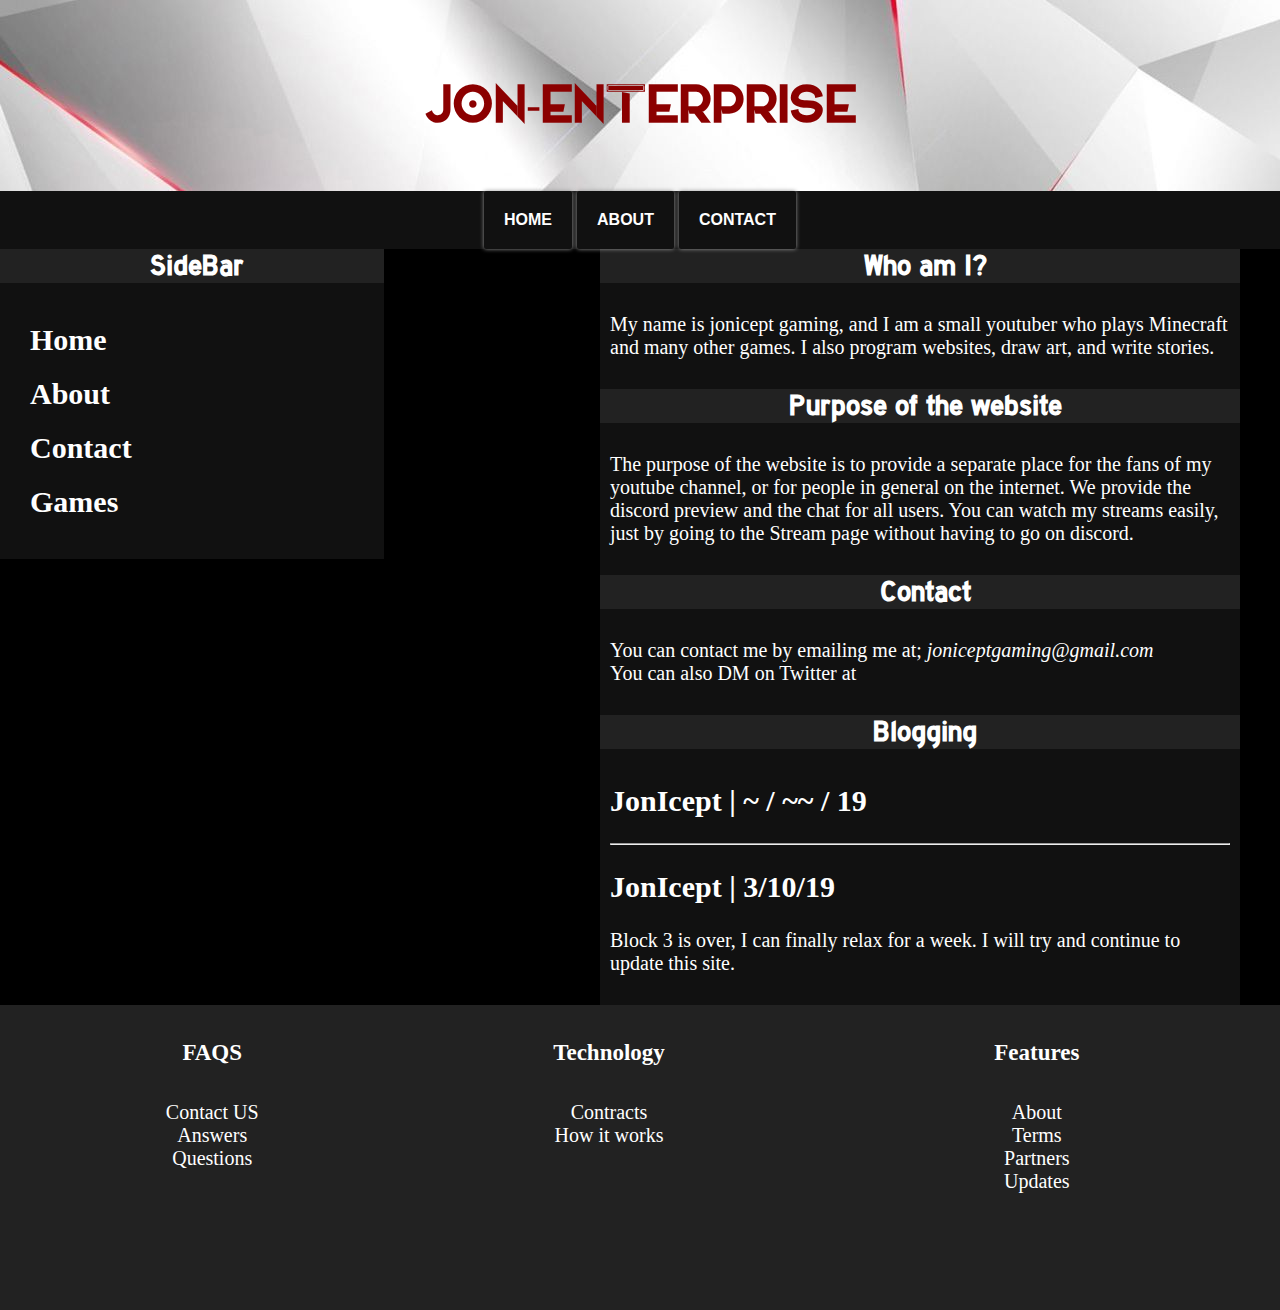
==== About.html @ 1dcf81be "Update About.html" ====
<!DOCTYPE html>
<html>
<head>
	<title>Jon Enterprise</title>
	<link rel="stylesheet" type="text/css" href="style.css">
	<link rel="shortcut icon" type="image/png" href="img/favicon.png">
	<meta charset="utf-8">
	<meta name="author" content="Kevyn Schwendler">
	<script type="text/javascript" src="java.js"></script>
</head>
<body>
	<div class="DivContainer" id="Container">
		<header class="Container-Header">
			<div class="Div-Container">
				<h1 class="Header-Text">JON-ENTERPRISE</h1>
			</div>
			<div class="Nav-Container">
				<nav>
					<button class="ripple"><b>Home</b></button>
					<button class="ripple"><b>About</b></button>
					<button class="ripple"><b>Contact</b></button>
				</nav>
			</div>
		</header>
		<main class="Main-Content">
			<div class="Main-Container">
				<section>
					<header class="MainHeader">
						<aside class="AsideNavBar">
							<h1 class="Header"><b>SideBar</b></h1>
							<div class="list">
								<a href="index.html" class="ListItems"><h1>Home</h1></a>
								<a href="About.html" class="ListItems"><h1>About</h1></a>
								<a href="Contact.html" class="ListItems"><h1>Contact</h1></a>
								<a href="" class="ListItems"><h1>Games</h1></a>	
							</div>
						</aside>
						<div class="MainHeader-Content">
							<h1 class="Header"><b>Who am I?</b></h1>
							<div class="MainContent">
								 <p>My name is jonicept gaming, and I am a small youtuber who plays Minecraft and many other games. I also program websites, draw art, and write stories.</p>
							</div>
						</div>
						<div class="Space-Container"></div>
						<div class="MainHeader-Content">
							<h1 class="Header"><b>Purpose of the website</b></h1>
							<div class="MainContent">
								<p>The purpose of the website is to provide a separate place for the fans of my youtube channel, or for people in general on the internet. We provide the discord preview and the chat for all users. You can watch my streams easily, just by going to the Stream page without having to go on discord. </p>
							</div>
						</div>
						<div class="Space-Container"></div>
						<div class="MainHeader-Content">
							<h1 class="Header"><b>Contact</b></h1>
							<div class="MainContent">
								<p>You can contact me by emailing me at; <i>joniceptgaming@gmail.com</i><br>You can also DM on Twitter at <i><a href="https://twitter.com/C0rrupt3dF1l3"></a></i></p>
							</div>
						</div>
						<div class="Space-Container"></div>
						<div class="MainHeader-Content">
							<h1 class="Header"><b>Blogging</b></h1>
							<div class="MainContent">
								<h2>JonIcept | ~ / ~~ / 19</h2>
								<p></p>
								<hr>
								<h2>JonIcept | 3/10/19</h2>
								<p>Block 3 is over, I can finally relax for a week. I will try and continue to update this site.</p>
							</div>
						</div>
					</header>
				</section>
			</div>
		</main>
		<footer class="FooterClass">
			<div class="Footer-Container">
				<div class="Footer-Features">
					<h1 class="Header1"><b>Features</b></h1>
					<div class="FooterText">
						<a class="Footer-Text" href="">About</a>	
						<a class="Footer-Text" href="">Terms</a>	
						<a class="Footer-Text" href="">Partners</a>	
						<a class="Footer-Text" href="">Updates</a>	
					</div>
				</div>
				<div class="Footer-Technology">
					<h1 class="Header1"><b>Technology</b></h1>
					<div class="FooterText">
						<a class="Footer-Text" href="">Contracts</a>
						<a class="Footer-Text" href="">How it works</a>
					</div>	
				</div>
				<div class="Footer-FAQS">
					<h1 class="Header1"><b>FAQS</b></h1>
					<div class="FooterText">
						<a class="Footer-Text" href="">Contact US</a>
						<a class="Footer-Text" href="">Answers</a>
						<a class="Footer-Text" href="">Questions</a>
					</div>	
				</div>
			</div>
		</footer>
	</div>
	<script type="text/javascript"></script>
</body>
</html>
---- style.css ----
html, body{
	background-color:black;
	color:white;
	margin:0px;
	padding:0px;
	font-family: Roboto Slab;
	font-size:9px;
}
@font-face {
	font-family: Elianto;
	src:
	url(font/Elianto.ttf);
}
@font-face {
	font-family: Highway Gothic;
	src:
	url(font/Highway.ttf);
}
@font-face {
	font-family: Roboto Slab;
	src:
	url(font/Roboto Slab.ttf);
}
.Container-Header{
	background-color:#222;
	color:darkred;
	font-family: Elianto;
	text-align: center;
}
.Nav-Container{
	width:100%;
	background-color:#111;
}
.Div-Container{
	padding:40px 20px 20px 20px;
	background-image:url('white.jpeg');
}
.Header-Text{
	font-size:50px;
}
.ripple {
  background-position: center;
  transition: background 0.8s;
}
.rippleText{
	color:white;
	text-decoration:none;
}
.rippleText:hover{
	color:black;
	transition:1s;
}
.ripple:hover {
  background: lightgray radial-gradient(circle, transparent 1%, gray 1%) center/15000%;
  color:black;
}
.ripple:active {
  background-color: white;
  background-size: 100%;
  transition: background 0s;
}


/* Button style */
button {
  background-color: #111;
  border-radius: 2px;
  border: none;
  box-shadow: 0 0 4px #999;
  color: white;
  cursor: pointer;
  font-size: 16px;
  outline: none;
  padding: 20px;
  text-transform: uppercase;
}
.MainHeader-Content{
	background-color:#222;
	margin-left:600px;
	width:50%;
}
.MainContent{
	background-color:#111;
	padding:10px;
	font-size:20px;
}
.Header{
	text-indent:10px;
	text-align:center;
	font-size:30px;
	font-family: Highway Gothic;
	margin:0px
}
.AsideNavBar{
	width:30%;
	float:left;
	background-color:#222;
}
.ListItems{
	color:white;
	text-decoration:none;
	font-size:15px;
}
.ListItems:hover{
	color:salmon;
	transition:1s;
}
.Footer-Features{
	width:36%;
	float:right;
}
.Footer-Technology{
	width:33%;
	float:right;
}
.Footer-FAQS{
	width:33%;
}
.Footer-Container{
	padding:20px;
	padding-bottom:120px;
	text-align:center;
	background-color:#222;
}
.FooterClass{
	background:#111;
	clear:both;
}
.Footer-Text{
	text-decoration:none;
	color:white;
	font-size:20px;
	display:block;
}
.Header1{
	font-size:23px;
}
.FooterText{
	padding:20px;
	margin-left:-20px;
	margin-right:-20px;
}
.Footer-Text:hover{
	color:salmon;
	transition:1s;
	text-shadow:2px 2px 2px #000;
}
.list{
	padding-left:30px;
	background-color:#111;
	padding-bottom:20px;
	padding-top:20px;
}
.Note-Warning{
	color:red;
}
.UpdateTitles {
	border:3px inset rgb(107, 107, 107);
}
.ListStyles {
	list-style-type:none;
}
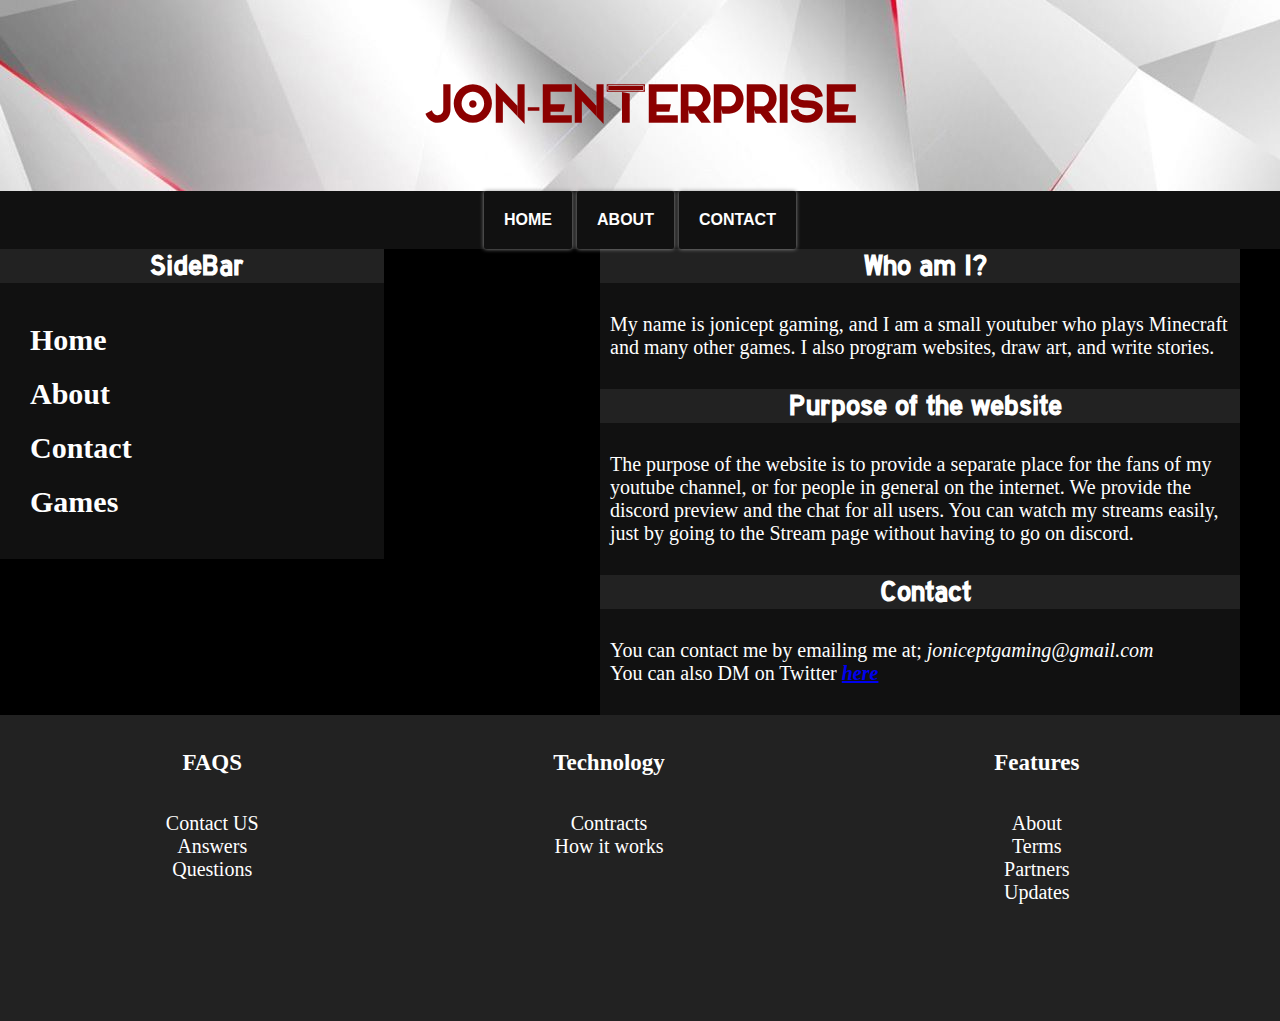
==== commit e39dc7fb: "Update About.html" ====
--- a/About.html
+++ b/About.html
@@ -52,18 +52,7 @@
 						<div class="MainHeader-Content">
 							<h1 class="Header"><b>Contact</b></h1>
 							<div class="MainContent">
-								<p>You can contact me by emailing me at; <i>joniceptgaming@gmail.com</i><br>You can also DM on Twitter at <i><a href="https://twitter.com/C0rrupt3dF1l3"></a></i></p>
-							</div>
-						</div>
-						<div class="Space-Container"></div>
-						<div class="MainHeader-Content">
-							<h1 class="Header"><b>Blogging</b></h1>
-							<div class="MainContent">
-								<h2>JonIcept | ~ / ~~ / 19</h2>
-								<p></p>
-								<hr>
-								<h2>JonIcept | 3/10/19</h2>
-								<p>Block 3 is over, I can finally relax for a week. I will try and continue to update this site.</p>
+								<p>You can contact me by emailing me at; <i>joniceptgaming@gmail.com</i><br>You can also DM on Twitter <b><i><a href="https://twitter.com/C0rrupt3dF1l3">here</a></i></b></p>
 							</div>
 						</div>
 					</header>
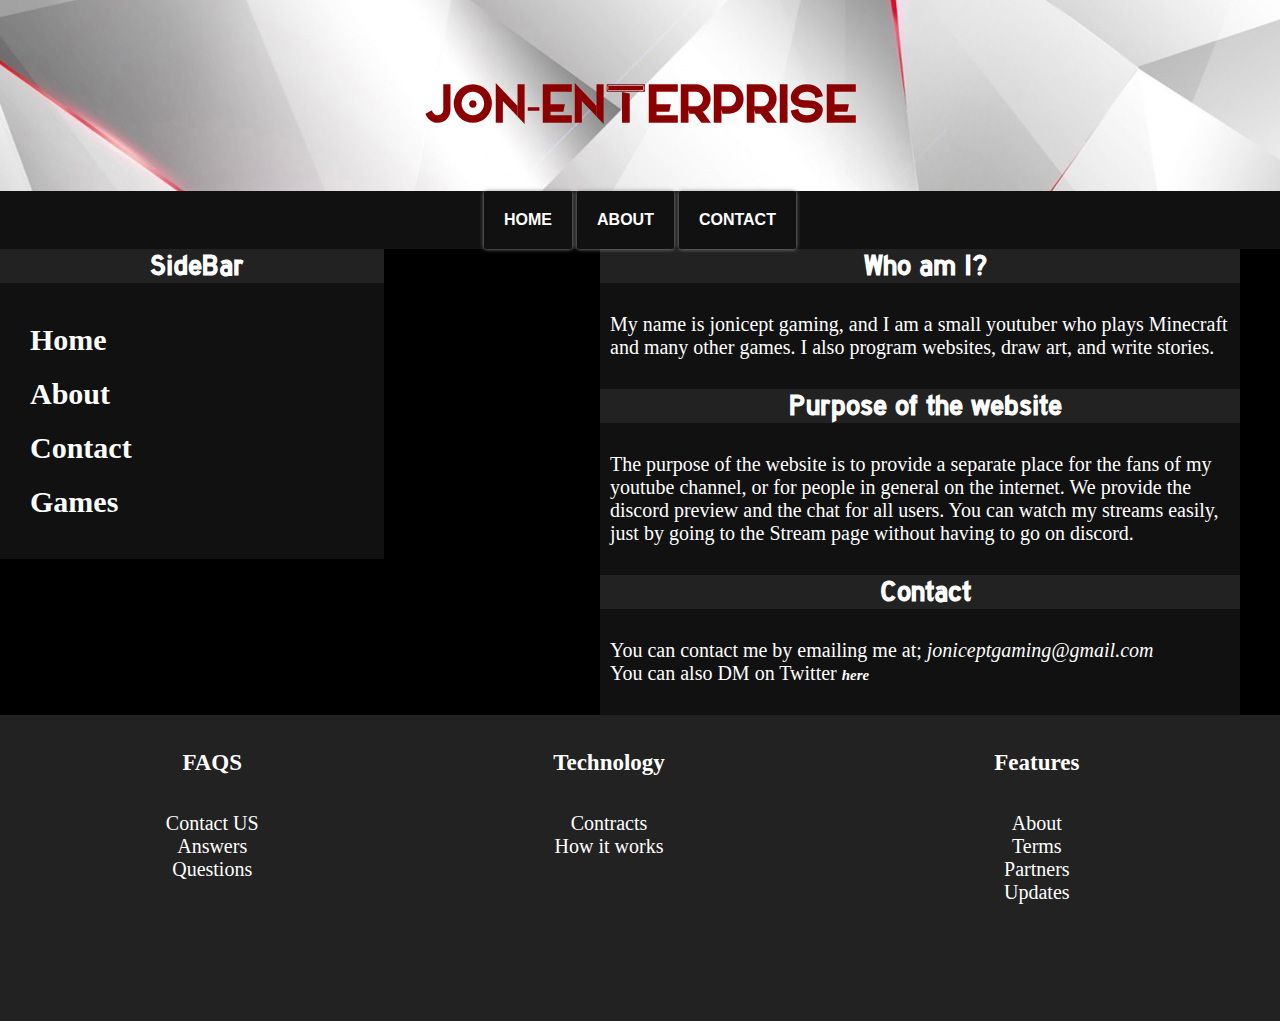
==== commit 5dd551a3: "Update About.html" ====
--- a/About.html
+++ b/About.html
@@ -52,7 +52,7 @@
 						<div class="MainHeader-Content">
 							<h1 class="Header"><b>Contact</b></h1>
 							<div class="MainContent">
-								<p>You can contact me by emailing me at; <i>joniceptgaming@gmail.com</i><br>You can also DM on Twitter <b><i><a href="https://twitter.com/C0rrupt3dF1l3">here</a></i></b></p>
+								<p>You can contact me by emailing me at; <i>joniceptgaming@gmail.com</i><br>You can also DM on Twitter <b><i><a href="https://twitter.com/C0rrupt3dF1l3" class="ListItems">here</a></i></b></p>
 							</div>
 						</div>
 					</header>
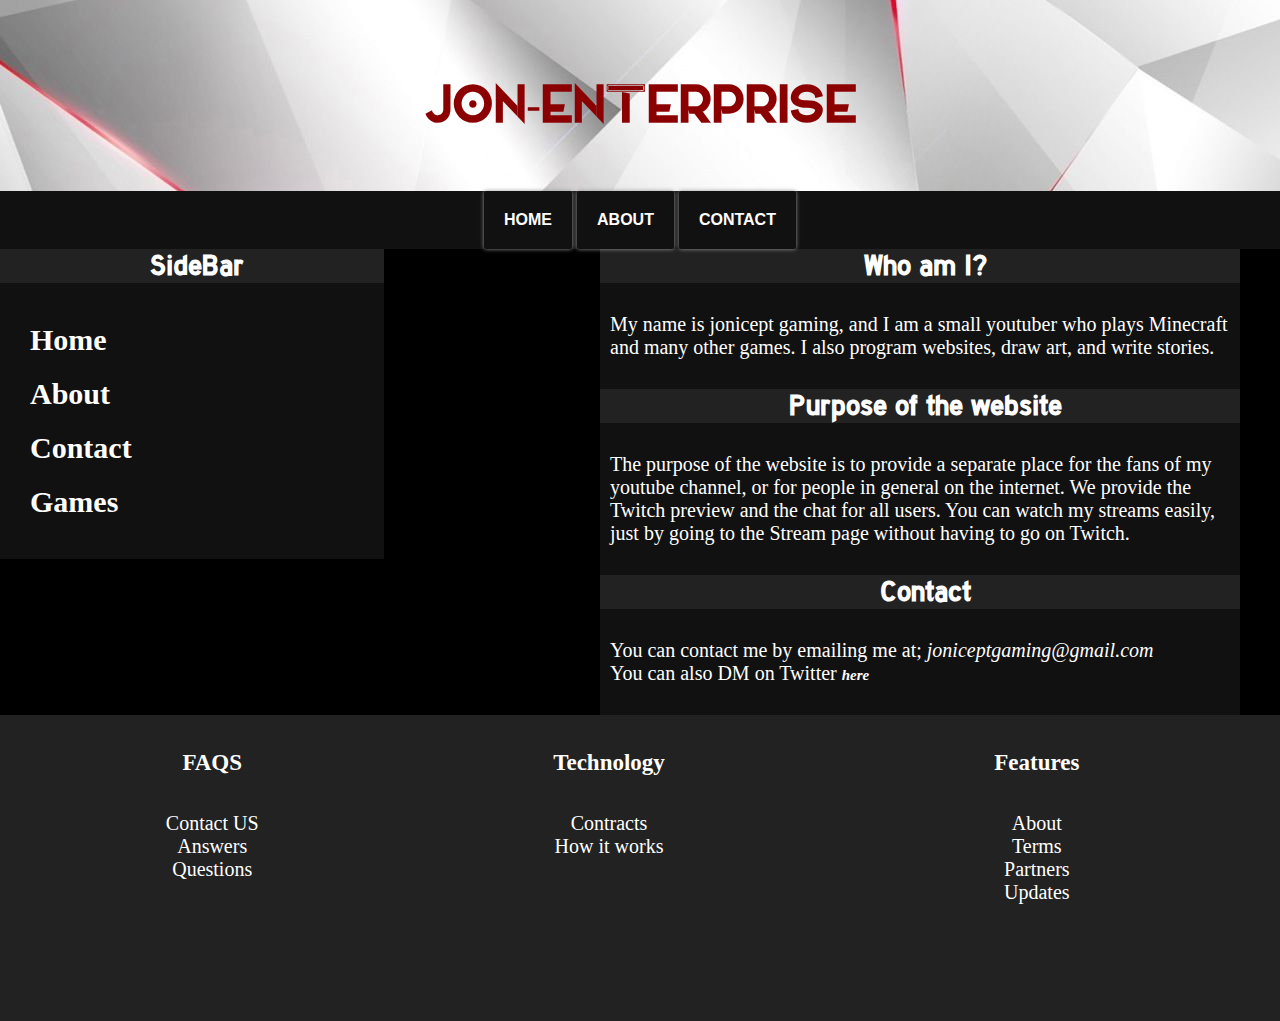
==== commit f47d7a59: "Update About.html" ====
--- a/About.html
+++ b/About.html
@@ -24,39 +24,37 @@
 		</header>
 		<main class="Main-Content">
 			<div class="Main-Container">
-				<section>
 					<header class="MainHeader">
 						<aside class="AsideNavBar">
-							<h1 class="Header"><b>SideBar</b></h1>
+							<h1 class="Header HeaderTog"><b>SideBar</b></h1>
 							<div class="list">
 								<a href="index.html" class="ListItems"><h1>Home</h1></a>
-								<a href="About.html" class="ListItems"><h1>About</h1></a>
-								<a href="Contact.html" class="ListItems"><h1>Contact</h1></a>
+								<a class="ListItems"><h1>About</h1></a>
+								<a href="About.html#Contact" class="ListItems"><h1>Contact</h1></a>
 								<a href="" class="ListItems"><h1>Games</h1></a>	
 							</div>
 						</aside>
 						<div class="MainHeader-Content">
-							<h1 class="Header"><b>Who am I?</b></h1>
+							<h1 class="Header HeaderTog"><b>Who am I?</b></h1>
 							<div class="MainContent">
 								 <p>My name is jonicept gaming, and I am a small youtuber who plays Minecraft and many other games. I also program websites, draw art, and write stories.</p>
 							</div>
 						</div>
 						<div class="Space-Container"></div>
 						<div class="MainHeader-Content">
-							<h1 class="Header"><b>Purpose of the website</b></h1>
+							<h1 class="Header HeaderTog"><b>Purpose of the website</b></h1>
 							<div class="MainContent">
-								<p>The purpose of the website is to provide a separate place for the fans of my youtube channel, or for people in general on the internet. We provide the discord preview and the chat for all users. You can watch my streams easily, just by going to the Stream page without having to go on discord. </p>
+								<p>The purpose of the website is to provide a separate place for the fans of my youtube channel, or for people in general on the internet. We provide the Twitch preview and the chat for all users. You can watch my streams easily, just by going to the Stream page without having to go on Twitch. </p>
 							</div>
 						</div>
 						<div class="Space-Container"></div>
 						<div class="MainHeader-Content">
-							<h1 class="Header"><b>Contact</b></h1>
+							<h1 class="Header HeaderTog" id="COntact"><b>Contact</b></h1>
 							<div class="MainContent">
 								<p>You can contact me by emailing me at; <i>joniceptgaming@gmail.com</i><br>You can also DM on Twitter <b><i><a href="https://twitter.com/C0rrupt3dF1l3" class="ListItems">here</a></i></b></p>
 							</div>
 						</div>
 					</header>
-				</section>
 			</div>
 		</main>
 		<footer class="FooterClass">
@@ -88,6 +86,12 @@
 			</div>
 		</footer>
 	</div>
+	<script src="https://ajax.googleapis.com/ajax/libs/jquery/3.4.1/jquery.min.js"></script>
+	<script>
+		$('.HeaderTog').click( function(){
+			$(this).siblings().slideToggle();
+		});
+	</script>
 	<script type="text/javascript"></script>
 </body>
 </html>
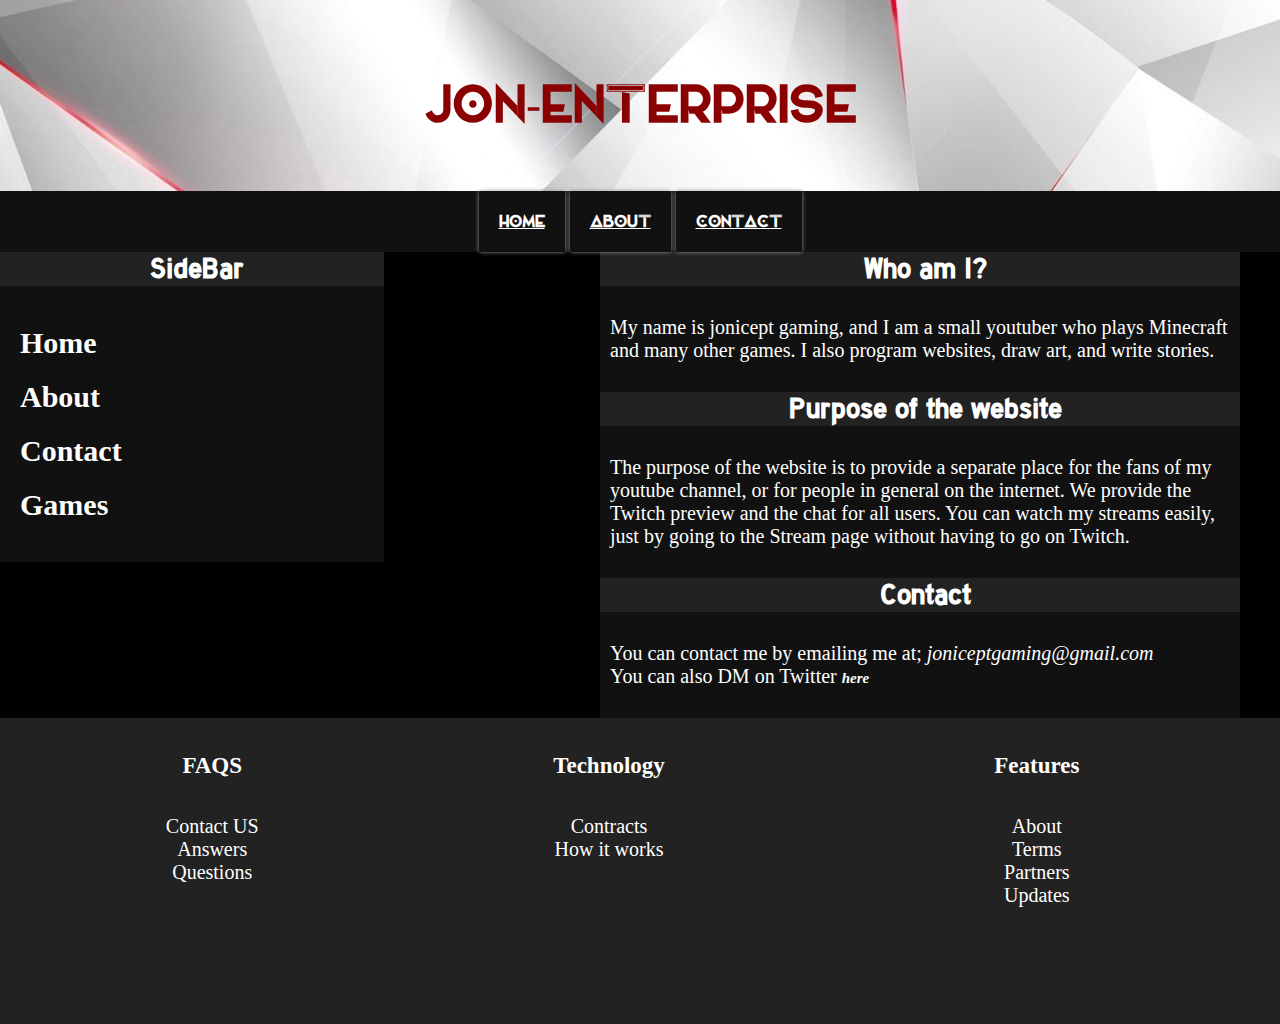
==== commit d98d0885: "Update About.html" ====
--- a/About.html
+++ b/About.html
@@ -16,9 +16,9 @@
 			</div>
 			<div class="Nav-Container">
 				<nav>
-					<button class="ripple"><b>Home</b></button>
-					<button class="ripple"><b>About</b></button>
-					<button class="ripple"><b>Contact</b></button>
+					<b><a class="ripple" href="index.html">Home</a></b>
+					<b><a class="ripple" href="About.html">About</a></b>
+					<b><a class="ripple" href="Contact.html">Contact</a></b>
 				</nav>
 			</div>
 		</header>
--- a/style.css
+++ b/style.css
@@ -30,6 +30,19 @@
 .Nav-Container{
 	width:100%;
 	background-color:#111;
+	padding-top:20px;
+	padding-bottom:20px;
+}
+.Update{
+  font-size:30px;
+  font-family:Elianto;
+  color:black;
+  position:fixed;
+  float:top;
+  background-color:white;
+  padding-top:20px;
+  padding-bottom:20px;
+  padding:50px;
 }
 .Div-Container{
 	padding:40px 20px 20px 20px;
@@ -39,6 +52,16 @@
 	font-size:50px;
 }
 .ripple {
+  background-color: #111;
+  border-radius: 2px;
+  border: none;
+  box-shadow: 0 0 4px #999;
+  color: white;
+  cursor: pointer;
+  font-size: 16px;
+  outline: none;
+  text-transform: uppercase;
+  padding:20px;
   background-position: center;
   transition: background 0.8s;
 }
@@ -63,16 +86,7 @@
 
 /* Button style */
 button {
-  background-color: #111;
-  border-radius: 2px;
-  border: none;
-  box-shadow: 0 0 4px #999;
-  color: white;
-  cursor: pointer;
-  font-size: 16px;
-  outline: none;
-  padding: 20px;
-  text-transform: uppercase;
+
 }
 .MainHeader-Content{
 	background-color:#222;
@@ -83,6 +97,25 @@
 	background-color:#111;
 	padding:10px;
 	font-size:20px;
+}
+.MainContent:after{
+	clear:both;
+}
+.MainHeader {
+	width:100%;
+}
+.TwitchColumn {
+	display: flex;
+}
+#Flex{
+	flex:1;
+}
+#Flex2{
+	width:160px;
+}
+.MainHeaderC{
+	clear:both;
+	background-color:#222;
 }
 .Header{
 	text-indent:10px;
@@ -146,7 +179,7 @@
 	text-shadow:2px 2px 2px #000;
 }
 .list{
-	padding-left:30px;
+	padding-left:20px;
 	background-color:#111;
 	padding-bottom:20px;
 	padding-top:20px;
@@ -160,3 +193,6 @@
 .ListStyles {
 	list-style-type:none;
 }
+.HeaderTog2 > div {
+	display:none;
+}
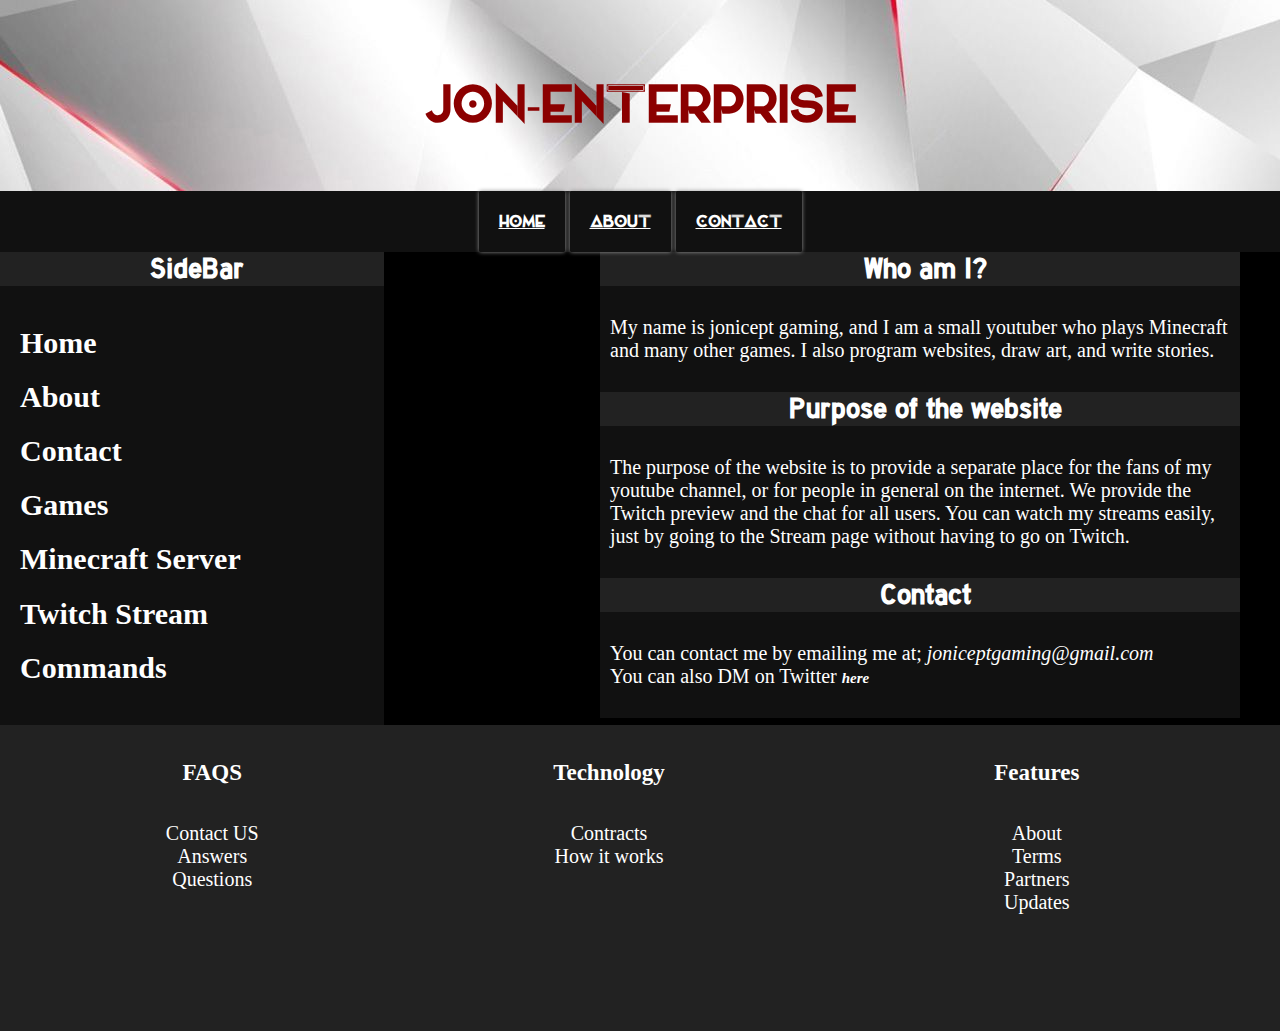
==== commit 86672118: "Update About.html" ====
--- a/About.html
+++ b/About.html
@@ -32,6 +32,9 @@
 								<a class="ListItems"><h1>About</h1></a>
 								<a href="About.html#Contact" class="ListItems"><h1>Contact</h1></a>
 								<a href="" class="ListItems"><h1>Games</h1></a>	
+								<a href="Server.html" class="ListItems"><h1>Minecraft Server</h1></a>
+						<a href="Twitch.html" class="ListItems"><h1>Twitch Stream</h1></a>
+						<a href="command.html" class="ListItems"><h1>Commands</h1></a>
 							</div>
 						</aside>
 						<div class="MainHeader-Content">
